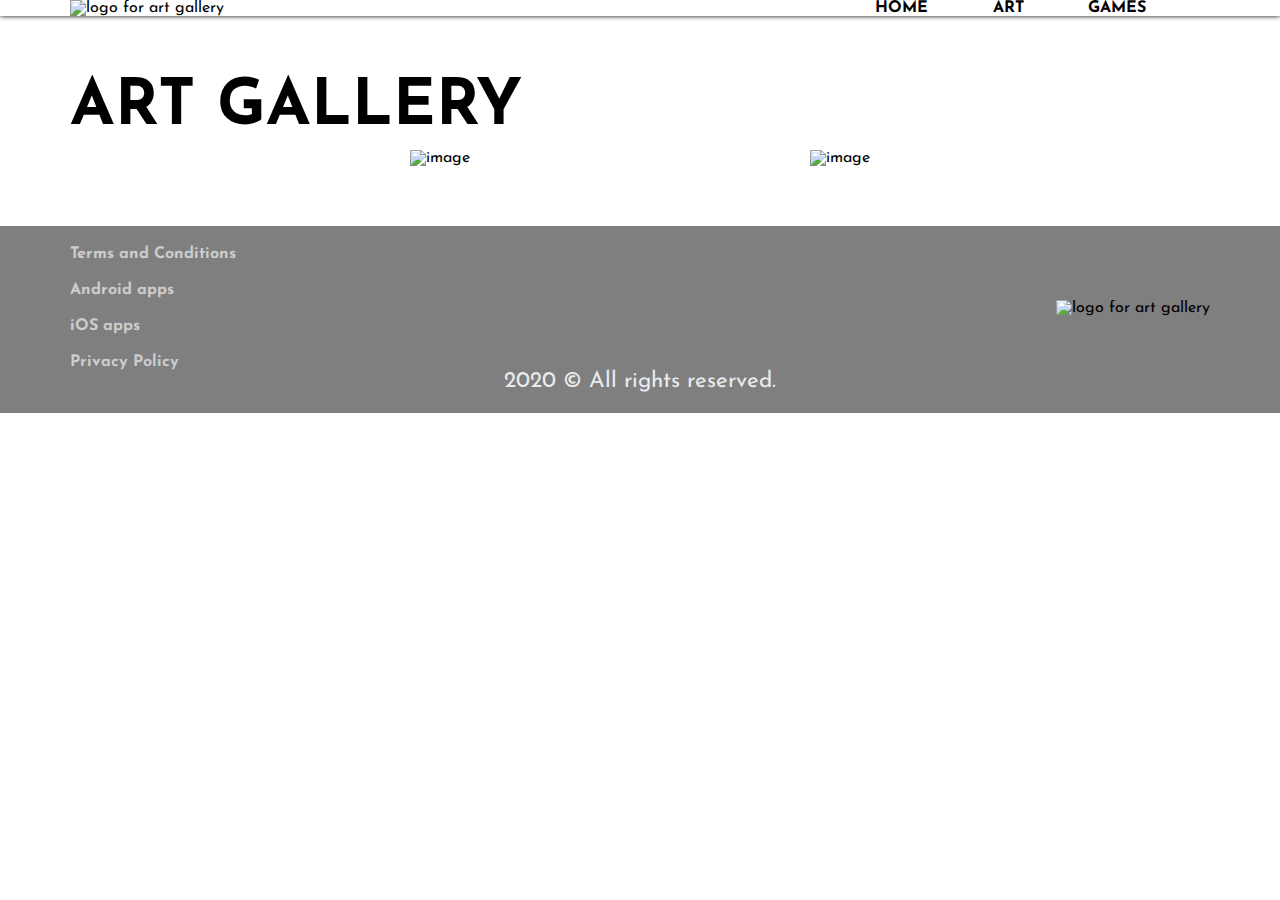
==== art.html @ ff861692 "Add Home Page" ====
<!DOCTYPE html>
<html lang="en">

<head>
    <meta charset="UTF-8">
    <meta name="viewport" content="width=device-width, initial-scale=1.0">
    <title>Art - ArtGames</title>

    <!-- styles -->
    <link rel="stylesheet" href="./css/styles.css" type="text/css" />
    <!-- fonts -->
    <link href="https://fonts.googleapis.com/css?family=Heebo|Josefin+Sans|Cedarville+Cursive&display=swap"
        rel="stylesheet">
</head>

<body>
    <div id="main-wrapper">
        <header id="header">
            <div id="nav-container">
                <a href="#" id="logo-link">
                    <img src="./assets/logo.PNG" alt="logo for art gallery" id="header-logo" />
                </a>
                <nav id="header-nav">
                    <a href="index.html" class="nav-item">Home</a>
                    <a href="#" class="nav-item">Art</a>
                    <a href="#" class="nav-item">Games</a>
                </nav>
            </div>
        </header>
        <container id="container">
            <div id="gallery-section-container">
                <h1 class="hero-title">ART GALLERY</h1>

                <div class="gallery-container">
                    <div class="gallery-item">
                        <div class="gallery-img-container">
                        <img src="https://via.placeholder.com/250x300" alt="image" />
                        </div>
                        <div class="gallery-item-title">
                            
                        </div>
                    </div>

                    <div class="gallery-item">
                        <div class="gallery-img-container">
                        <img src="https://via.placeholder.com/250x300" alt="image" />
                        </div>
                        <div class="gallery-item-title">
                            
                        </div>
                    </div>
                </div>
            </div>
        </container>
        <footer id="footer">
            <div id="footer-container">
                <div id="footer-nav-container">
                    <a href="#" class="footer-nav-item">Terms and Conditions</a>
                    <a href="#" class="footer-nav-item"> Android apps</a>
                    <a href="#" class="footer-nav-item">iOS apps</a>
                    <a href="#" class="footer-nav-item">Privacy Policy</a>
                </div>
                <a href="#" id="logo-link">
                    <img src="./assets/logo.PNG" alt="logo for art gallery" id="footer-logo" />
                </a>
            </div>
            <div id="copyright-text">
                2020 &copy; All rights reserved.
            </div>
        </footer>
    </div>
</body>

</html>
---- css/styles.css ----
* {
  padding: 0;
  margin: 0;
  -webkit-box-sizing: border-box;
          box-sizing: border-box;
  font-family: "Josefin Sans", sans-serif;
}

#header {
  -webkit-box-shadow: 0 0 5px black;
          box-shadow: 0 0 5px black;
}

#header #nav-container {
  display: -webkit-box;
  display: -ms-flexbox;
  display: flex;
  -webkit-box-pack: justify;
      -ms-flex-pack: justify;
          justify-content: space-between;
  -webkit-box-align: center;
      -ms-flex-align: center;
          align-items: center;
  max-width: 1140px;
  margin: 0 auto;
  width: 100%;
}

#header #nav-container #logo-link #header-logo {
  width: 150px;
}

#header #nav-container #header-nav {
  -ms-flex-preferred-size: 35%;
      flex-basis: 35%;
  display: -webkit-box;
  display: -ms-flexbox;
  display: flex;
  -webkit-box-pack: space-evenly;
      -ms-flex-pack: space-evenly;
          justify-content: space-evenly;
}

#header #nav-container #header-nav .nav-item {
  text-transform: uppercase;
  font-weight: bold;
  -webkit-transition: color 0.15s ease-in;
  transition: color 0.15s ease-in;
}

#header #nav-container #header-nav .nav-item:hover {
  color: #57b22b;
}

/* HOME page */
#outer-container-quote {
  background-image: url(https://images.pexels.com/photos/1084510/pexels-photo-1084510.jpeg?auto=compress&cs=tinysrgb&dpr=3&h=750&w=1260);
  display: -webkit-box;
  display: -ms-flexbox;
  display: flex;
  background-size: cover;
  background-position: top center;
  width: 100%;
  height: 90vh;
}

#outer-container-quote #inner-container-quote {
  max-width: 1140px;
}

#outer-container-quote #inner-container-quote .quote {
  max-width: 840px;
  padding: 20px;
  margin: auto;
  margin-left: 15vw;
  font-family: "Cedarville Cursive", cursive;
  background: -webkit-gradient(linear, left top, left bottom, color-stop(30%, darkgoldenrod), to(black));
  background: linear-gradient(darkgoldenrod 30%, black);
  -webkit-background-clip: text;
  color: transparent;
}

/* ART page */
#container #gallery-section-container {
  max-width: 1140px;
  margin: 0 auto;
  width: 100%;
  margin: 60px auto;
}

#container #gallery-section-container .hero-title {
  margin: 10px 0;
}

#container #gallery-section-container .gallery-container {
  display: -webkit-box;
  display: -ms-flexbox;
  display: flex;
  -webkit-box-pack: space-evenly;
      -ms-flex-pack: space-evenly;
          justify-content: space-evenly;
}

#footer {
  background-image: url(https://images.pexels.com/photos/354939/pexels-photo-354939.jpeg?auto=compress&cs=tinysrgb&dpr=3&h=750&w=1260);
  background-size: cover;
  background-position: top;
  background-color: rgba(0, 0, 0, 0.5);
  background-blend-mode: soft-light;
  background-attachment: fixed;
  padding: 20px;
}

#footer #footer-container {
  max-width: 1140px;
  margin: 0 auto;
  width: 100%;
  display: -webkit-box;
  display: -ms-flexbox;
  display: flex;
  -webkit-box-pack: justify;
      -ms-flex-pack: justify;
          justify-content: space-between;
  -webkit-box-align: center;
      -ms-flex-align: center;
          align-items: center;
}

#footer #footer-container #footer-nav-container {
  display: -ms-grid;
  display: grid;
  grid-row-gap: 20px;
}

#footer #footer-container #footer-nav-container .footer-nav-item {
  font-weight: bold;
  width: -webkit-fit-content;
  width: -moz-fit-content;
  width: fit-content;
  color: #cccccc;
  -webkit-transition: color 0.15s ease-in;
  transition: color 0.15s ease-in;
}

#footer #footer-container #footer-nav-container .footer-nav-item:hover {
  color: white;
}

#footer #footer-container #footer-logo {
  width: 300px;
}

#footer #copyright-text {
  color: #e9ebed;
  width: -webkit-fit-content;
  width: -moz-fit-content;
  width: fit-content;
  margin: 0 auto;
  font-size: 1.4em;
}

/* styling with tags */
a {
  text-decoration: none;
  color: black;
}

h1 {
  font-size: 4em;
}
/*# sourceMappingURL=styles.css.map */
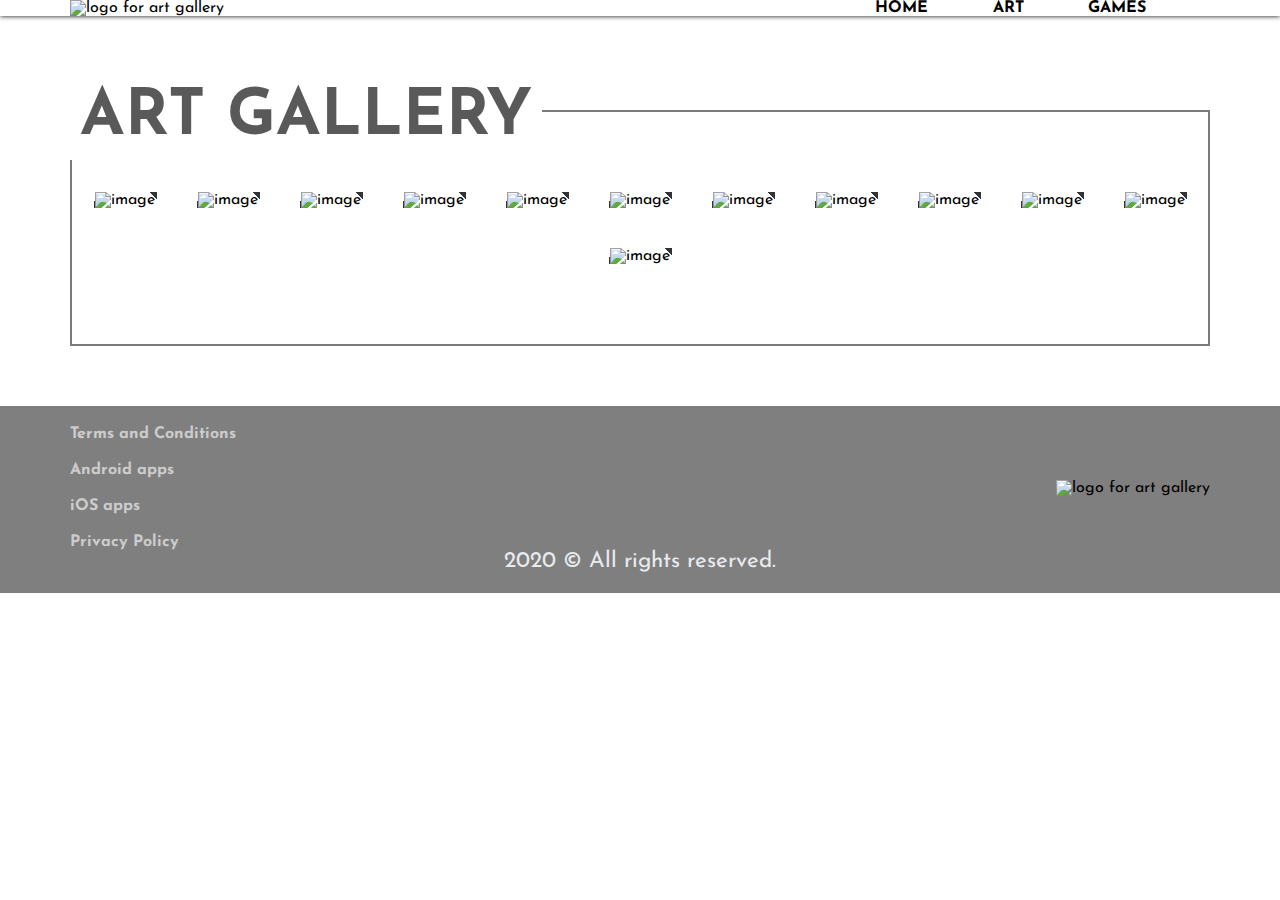
==== commit 5b0038aa: "Update styles for Art Page" ====
--- a/art.html
+++ b/art.html
@@ -23,7 +23,7 @@
                 <nav id="header-nav">
                     <a href="index.html" class="nav-item">Home</a>
                     <a href="#" class="nav-item">Art</a>
-                    <a href="#" class="nav-item">Games</a>
+                    <a href="games.html" class="nav-item">Games</a>
                 </nav>
             </div>
         </header>
@@ -33,20 +33,134 @@
 
                 <div class="gallery-container">
                     <div class="gallery-item">
-                        <div class="gallery-img-container">
-                        <img src="https://via.placeholder.com/250x300" alt="image" />
-                        </div>
-                        <div class="gallery-item-title">
-                            
+                        <div class="gallery-description-container">
+                            <img src="https://i.pinimg.com/236x/fa/67/d2/fa67d2c85c7213f6172ec602acd46b31.jpg"
+                                alt="image" class="gallery-img" />
+                            <div class="gallery-item-details">
+                                <h2 class="item-title">Painting 1</h2>
+                                <button class="view-item-button">View</button>
+                            </div>
                         </div>
                     </div>
 
                     <div class="gallery-item">
-                        <div class="gallery-img-container">
-                        <img src="https://via.placeholder.com/250x300" alt="image" />
+                        <div class="gallery-description-container">
+                            <img src="https://i.pinimg.com/236x/45/b9/9e/45b99ea42f804261315062e6f05849a4.jpg"
+                                alt="image" class="gallery-img" />
+                            <div class="gallery-item-details">
+                                <h2 class="item-title">Painting 2</h2>
+                                <button class="view-item-button">View</button>
+                            </div>
                         </div>
-                        <div class="gallery-item-title">
-                            
+                    </div>
+
+                    <div class="gallery-item">
+                        <div class="gallery-description-container">
+                            <img src="https://i.pinimg.com/236x/b1/1d/70/b11d705230944e5c3fd1d592a7dc8b78.jpg"
+                                alt="image" class="gallery-img" />
+                            <div class="gallery-item-details">
+                                <h2 class="item-title">Painting 3</h2>
+                                <button class="view-item-button">View</button>
+                            </div>
+                        </div>
+                    </div>
+
+                    <div class="gallery-item">
+                        <div class="gallery-description-container">
+                            <img src="https://i.pinimg.com/236x/33/b5/f6/33b5f69aaba062e9aa39f1e81df0f7ec.jpg"
+                                alt="image" class="gallery-img" />
+                            <div class="gallery-item-details">
+                                <h2 class="item-title">Painting 4</h2>
+                                <button class="view-item-button">View</button>
+                            </div>
+                        </div>
+                    </div>
+
+                    <div class="gallery-item">
+                        <div class="gallery-description-container">
+                            <img src="https://i.pinimg.com/236x/fa/67/d2/fa67d2c85c7213f6172ec602acd46b31.jpg"
+                                alt="image" class="gallery-img" />
+                            <div class="gallery-item-details">
+                                <h2 class="item-title">Painting 1</h2>
+                                <button class="view-item-button">View</button>
+                            </div>
+                        </div>
+                    </div>
+
+                    <div class="gallery-item">
+                        <div class="gallery-description-container">
+                            <img src="https://i.pinimg.com/236x/45/b9/9e/45b99ea42f804261315062e6f05849a4.jpg"
+                                alt="image" class="gallery-img" />
+                            <div class="gallery-item-details">
+                                <h2 class="item-title">Painting 2</h2>
+                                <button class="view-item-button">View</button>
+                            </div>
+                        </div>
+                    </div>
+
+                    <div class="gallery-item">
+                        <div class="gallery-description-container">
+                            <img src="https://i.pinimg.com/236x/b1/1d/70/b11d705230944e5c3fd1d592a7dc8b78.jpg"
+                                alt="image" class="gallery-img" />
+                            <div class="gallery-item-details">
+                                <h2 class="item-title">Painting 3</h2>
+                                <button class="view-item-button">View</button>
+                            </div>
+                        </div>
+                    </div>
+
+                    <div class="gallery-item">
+                        <div class="gallery-description-container">
+                            <img src="https://i.pinimg.com/236x/33/b5/f6/33b5f69aaba062e9aa39f1e81df0f7ec.jpg"
+                                alt="image" class="gallery-img" />
+                            <div class="gallery-item-details">
+                                <h2 class="item-title">Painting 4</h2>
+                                <button class="view-item-button">View</button>
+                            </div>
+                        </div>
+                    </div>
+
+                    <div class="gallery-item">
+                        <div class="gallery-description-container">
+                            <img src="https://i.pinimg.com/236x/fa/67/d2/fa67d2c85c7213f6172ec602acd46b31.jpg"
+                                alt="image" class="gallery-img" />
+                            <div class="gallery-item-details">
+                                <h2 class="item-title">Painting 1</h2>
+                                <button class="view-item-button">View</button>
+                            </div>
+                        </div>
+                    </div>
+
+                    <div class="gallery-item">
+                        <div class="gallery-description-container">
+                            <img src="https://i.pinimg.com/236x/45/b9/9e/45b99ea42f804261315062e6f05849a4.jpg"
+                                alt="image" class="gallery-img" />
+                            <div class="gallery-item-details">
+                                <h2 class="item-title">Painting 2</h2>
+                                <button class="view-item-button">View</button>
+                            </div>
+                        </div>
+                    </div>
+
+                    <div class="gallery-item">
+                        <div class="gallery-description-container">
+                            <img src="https://i.pinimg.com/236x/b1/1d/70/b11d705230944e5c3fd1d592a7dc8b78.jpg"
+                                alt="image" class="gallery-img" />
+                            <div class="gallery-item-details">
+                                <h2 class="item-title">Painting 3</h2>
+                                <button class="view-item-button">View</button>
+                            </div>
+                        </div>
+                    </div>
+
+                    <div class="gallery-item">
+                        <div class="gallery-description-container">
+                            <img src="https://i.pinimg.com/236x/33/b5/f6/33b5f69aaba062e9aa39f1e81df0f7ec.jpg"
+                                alt="image" class="gallery-img" />
+                            <div class="gallery-item-details">
+                                <h2 class="item-title">Painting 4</h2>
+                                <button class="view-item-button">View</button>
+                            </div>
                         </div>
                     </div>
                 </div>
--- a/css/styles.css
+++ b/css/styles.css
@@ -1,57 +1,3 @@
-* {
-  padding: 0;
-  margin: 0;
-  -webkit-box-sizing: border-box;
-          box-sizing: border-box;
-  font-family: "Josefin Sans", sans-serif;
-}
-
-#header {
-  -webkit-box-shadow: 0 0 5px black;
-          box-shadow: 0 0 5px black;
-}
-
-#header #nav-container {
-  display: -webkit-box;
-  display: -ms-flexbox;
-  display: flex;
-  -webkit-box-pack: justify;
-      -ms-flex-pack: justify;
-          justify-content: space-between;
-  -webkit-box-align: center;
-      -ms-flex-align: center;
-          align-items: center;
-  max-width: 1140px;
-  margin: 0 auto;
-  width: 100%;
-}
-
-#header #nav-container #logo-link #header-logo {
-  width: 150px;
-}
-
-#header #nav-container #header-nav {
-  -ms-flex-preferred-size: 35%;
-      flex-basis: 35%;
-  display: -webkit-box;
-  display: -ms-flexbox;
-  display: flex;
-  -webkit-box-pack: space-evenly;
-      -ms-flex-pack: space-evenly;
-          justify-content: space-evenly;
-}
-
-#header #nav-container #header-nav .nav-item {
-  text-transform: uppercase;
-  font-weight: bold;
-  -webkit-transition: color 0.15s ease-in;
-  transition: color 0.15s ease-in;
-}
-
-#header #nav-container #header-nav .nav-item:hover {
-  color: #57b22b;
-}
-
 /* HOME page */
 #outer-container-quote {
   background-image: url(https://images.pexels.com/photos/1084510/pexels-photo-1084510.jpeg?auto=compress&cs=tinysrgb&dpr=3&h=750&w=1260);
@@ -89,7 +35,15 @@
 }
 
 #container #gallery-section-container .hero-title {
-  margin: 10px 0;
+  background: white;
+  color: rgba(0, 0, 0, 0.651);
+  width: -webkit-fit-content;
+  width: -moz-fit-content;
+  width: fit-content;
+  padding: 10px;
+  position: relative;
+  bottom: -50px;
+  margin-top: -50px;
 }
 
 #container #gallery-section-container .gallery-container {
@@ -99,6 +53,158 @@
   -webkit-box-pack: space-evenly;
       -ms-flex-pack: space-evenly;
           justify-content: space-evenly;
+  -ms-flex-wrap: wrap;
+      flex-wrap: wrap;
+  padding: 60px 0;
+  border: 2px solid rgba(51, 51, 51, 0.651);
+}
+
+#container #gallery-section-container .gallery-container .gallery-item {
+  margin: 20px;
+}
+
+#container #gallery-section-container .gallery-container .gallery-item .gallery-description-container {
+  position: relative;
+}
+
+#container #gallery-section-container .gallery-container .gallery-item .gallery-description-container:before {
+  content: "";
+  position: absolute;
+  top: -2.5%;
+  left: -2.5%;
+  height: 105%;
+  width: 105%;
+  background-image: linear-gradient(45deg, #333333 10%, transparent 10%, transparent 90%, #333333 90%);
+  z-index: -1;
+  -webkit-transition: background-image 0.15s ease-in, -webkit-transform 0.15s ease-in;
+  transition: background-image 0.15s ease-in, -webkit-transform 0.15s ease-in;
+  transition: transform 0.15s ease-in, background-image 0.15s ease-in;
+  transition: transform 0.15s ease-in, background-image 0.15s ease-in, -webkit-transform 0.15s ease-in;
+}
+
+#container #gallery-section-container .gallery-container .gallery-item .gallery-description-container .gallery-img {
+  width: 230px;
+}
+
+#container #gallery-section-container .gallery-container .gallery-item .gallery-description-container .gallery-item-details {
+  display: -ms-grid;
+  display: grid;
+  -ms-flex-line-pack: center;
+      align-content: center;
+  justify-items: center;
+  padding: 0 10px;
+  grid-row-gap: 20px;
+  background: rgba(0, 0, 0, 0.384);
+  color: white;
+  position: absolute;
+  width: 100%;
+  height: 99%;
+  top: 0;
+  opacity: 0;
+  -webkit-transition: opacity 0.15s ease-in;
+  transition: opacity 0.15s ease-in;
+}
+
+#container #gallery-section-container .gallery-container .gallery-item .gallery-description-container .gallery-item-details .item-title {
+  opacity: 0;
+  -webkit-transition: opacity 0.15s ease-in 0.15s, -webkit-transform 0.15s ease-in 0.15s;
+  transition: opacity 0.15s ease-in 0.15s, -webkit-transform 0.15s ease-in 0.15s;
+  transition: opacity 0.15s ease-in 0.15s, transform 0.15s ease-in 0.15s;
+  transition: opacity 0.15s ease-in 0.15s, transform 0.15s ease-in 0.15s, -webkit-transform 0.15s ease-in 0.15s;
+  -webkit-transform: translateY(0px);
+          transform: translateY(0px);
+}
+
+#container #gallery-section-container .gallery-container .gallery-item .gallery-description-container .gallery-item-details .view-item-button {
+  width: -webkit-fit-content;
+  width: -moz-fit-content;
+  width: fit-content;
+  padding: 10px 25px;
+  background: none;
+  color: white;
+  border: 2px solid white;
+  cursor: pointer;
+  text-transform: uppercase;
+  font-size: 16px;
+  -webkit-transition: background 0.15s ease-in;
+  transition: background 0.15s ease-in;
+}
+
+#container #gallery-section-container .gallery-container .gallery-item .gallery-description-container .gallery-item-details .view-item-button:hover {
+  background: #006c50;
+  border-color: #006c50;
+}
+
+#container #gallery-section-container .gallery-container .gallery-item:hover .gallery-description-container:before {
+  -webkit-transform: rotate(2deg);
+          transform: rotate(2deg);
+  background-image: linear-gradient(45deg, black 10%, transparent 10%, transparent 90%, black 90%);
+}
+
+#container #gallery-section-container .gallery-container .gallery-item:hover .gallery-description-container .gallery-item-details {
+  opacity: 1;
+}
+
+#container #gallery-section-container .gallery-container .gallery-item:hover .gallery-description-container .gallery-item-details .item-title {
+  opacity: 1;
+  -webkit-transform: translateY(-15px);
+          transform: translateY(-15px);
+}
+
+*,
+::before,
+::after {
+  padding: 0;
+  margin: 0;
+  -webkit-box-sizing: border-box;
+          box-sizing: border-box;
+  font-family: "Josefin Sans", sans-serif;
+}
+
+#header {
+  -webkit-box-shadow: 0 0 5px black;
+          box-shadow: 0 0 5px black;
+}
+
+#header #nav-container {
+  display: -webkit-box;
+  display: -ms-flexbox;
+  display: flex;
+  -webkit-box-pack: justify;
+      -ms-flex-pack: justify;
+          justify-content: space-between;
+  -webkit-box-align: center;
+      -ms-flex-align: center;
+          align-items: center;
+  max-width: 1140px;
+  margin: 0 auto;
+  width: 100%;
+}
+
+#header #nav-container #logo-link #header-logo {
+  width: 150px;
+}
+
+#header #nav-container #header-nav {
+  -ms-flex-preferred-size: 35%;
+      flex-basis: 35%;
+  display: -webkit-box;
+  display: -ms-flexbox;
+  display: flex;
+  -webkit-box-pack: space-evenly;
+      -ms-flex-pack: space-evenly;
+          justify-content: space-evenly;
+}
+
+#header #nav-container #header-nav .nav-item {
+  text-transform: uppercase;
+  font-weight: bold;
+  -webkit-transition: color 0.15s ease-in;
+  transition: color 0.15s ease-in;
+}
+
+#header #nav-container #header-nav .nav-item:hover {
+  color: #57b22b;
 }
 
 #footer {
@@ -124,6 +230,8 @@
   -webkit-box-align: center;
       -ms-flex-align: center;
           align-items: center;
+  -ms-flex-wrap: wrap;
+      flex-wrap: wrap;
 }
 
 #footer #footer-container #footer-nav-container {
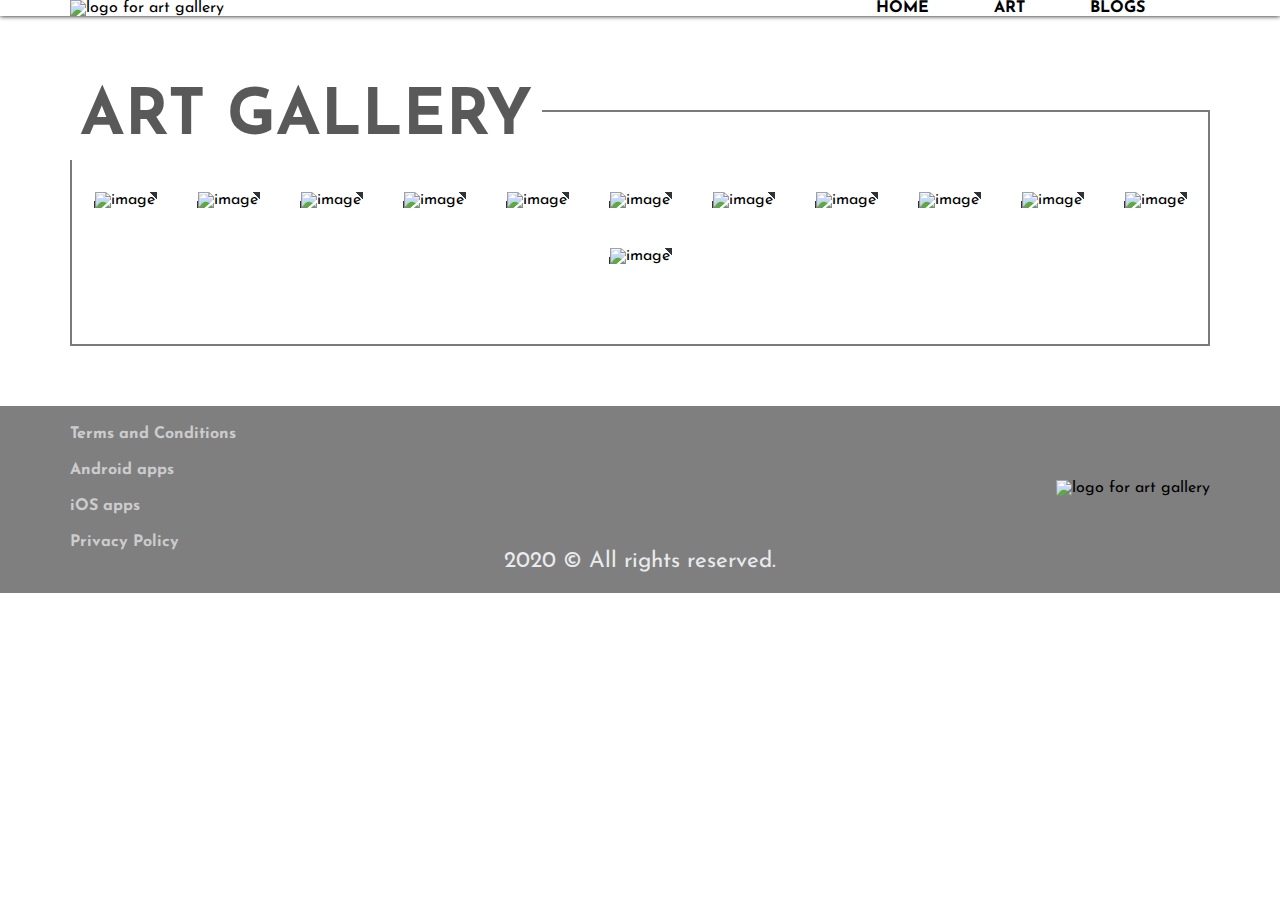
==== commit bcb587d7: "Add structure and styles for Blogs" ====
--- a/art.html
+++ b/art.html
@@ -23,7 +23,7 @@
                 <nav id="header-nav">
                     <a href="index.html" class="nav-item">Home</a>
                     <a href="#" class="nav-item">Art</a>
-                    <a href="games.html" class="nav-item">Games</a>
+                    <a href="blogs.html" class="nav-item">Blogs</a>
                 </nav>
             </div>
         </header>
--- a/css/styles.css
+++ b/css/styles.css
@@ -151,6 +151,44 @@
           transform: translateY(-15px);
 }
 
+.section-title {
+  position: relative;
+}
+
+.section-title:after {
+  content: "";
+  position: absolute;
+  border-bottom: 2px solid black;
+  bottom: 0;
+  left: 0;
+  width: 100%;
+}
+
+.section-title span {
+  display: inline-block;
+  background: black;
+  width: -webkit-fit-content;
+  width: -moz-fit-content;
+  width: fit-content;
+  padding: 5px;
+  color: white;
+}
+
+.single-blog {
+  display: -ms-grid;
+  display: grid;
+  grid-row-gap: 20px;
+  margin: 20px 0;
+  padding: 20px;
+  border: 1px solid;
+  max-width: 400px;
+  min-width: 220px;
+}
+
+.single-blog .blog-img {
+  width: 100%;
+}
+
 *,
 ::before,
 ::after {
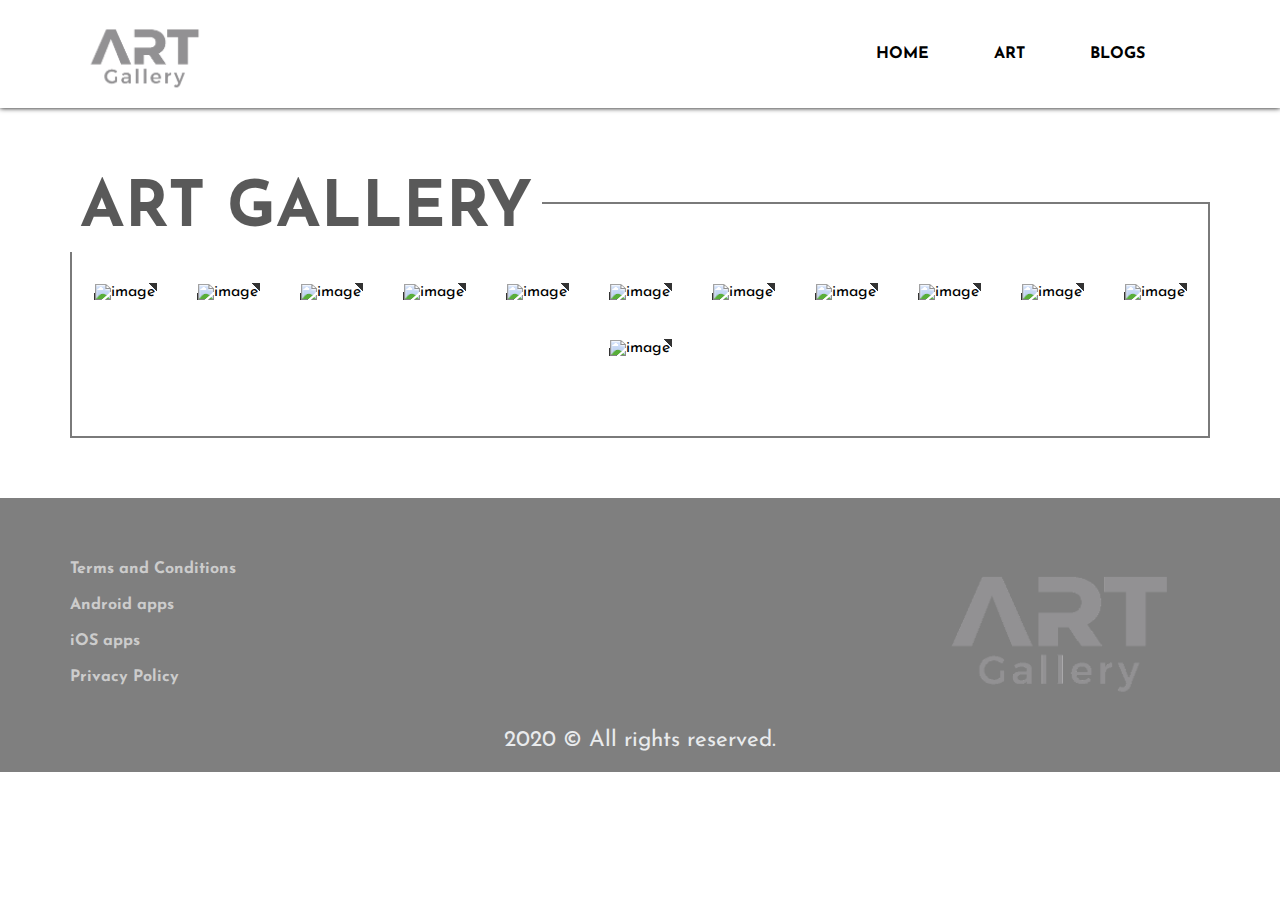
==== commit 7c8b2e10: "Correct img extension" ====
--- a/art.html
+++ b/art.html
@@ -18,7 +18,7 @@
         <header id="header">
             <div id="nav-container">
                 <a href="#" id="logo-link">
-                    <img src="./assets/logo.PNG" alt="logo for art gallery" id="header-logo" />
+                    <img src="./assets/logo.png" alt="logo for art gallery" id="header-logo" />
                 </a>
                 <nav id="header-nav">
                     <a href="index.html" class="nav-item">Home</a>
@@ -175,7 +175,7 @@
                     <a href="#" class="footer-nav-item">Privacy Policy</a>
                 </div>
                 <a href="#" id="logo-link">
-                    <img src="./assets/logo.PNG" alt="logo for art gallery" id="footer-logo" />
+                    <img src="./assets/logo.png" alt="logo for art gallery" id="footer-logo" />
                 </a>
             </div>
             <div id="copyright-text">
